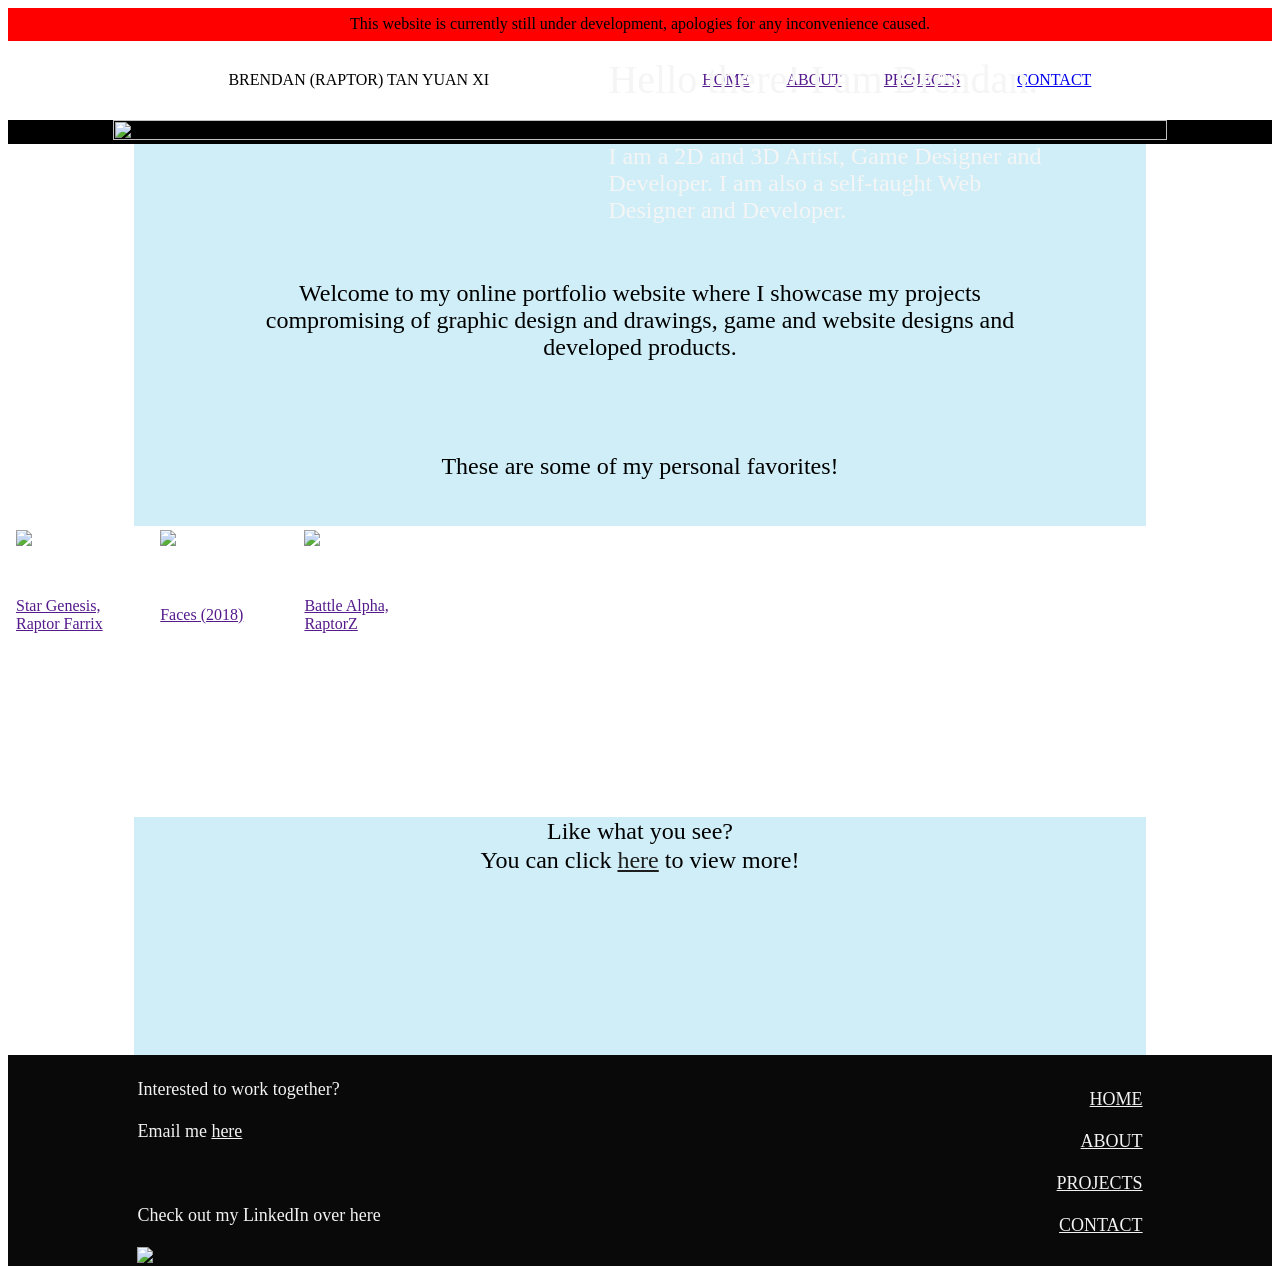
==== HTML/index.html @ 17792183 "140526" ====
<!DOCTYPE html>

<html>

<head >

    <meta name="viewport" content="width = device-width, initial-scale = 1">
    </meta>

    <!--Proper way of importing stylesheet/css from another css file-->
    <link rel="stylesheet" type="text/css" href="/css/index.css">
    <link rel="stylesheet" type="text/css" href="/css/index-platform.css">

    <title>Brendan (Raptor) Tan Yuan Xi</title>

</head>


<body id="Home">

    <!--Alert Block-->
    <div id="alertBody" class="displayBlock" style="padding: 0.5% 10% 0.5% 10%; margin: 0%; background-color: red;">

        <table class="alert" style="width: 100%; margin: 0%; padding-left: 10%; padding-right: 10%; border-collapse: collapse; ">
    
            <tr>
                
                <!--Alert Body Text-->
                <td style="text-align: center; padding-left: 0.5%; padding-right: 0.5%;">
                    
                    This website is currently still under development, apologies for any inconvenience caused.
                
                </td>

                <!--Close Button for Alert-->
                <!--<td style="margin-left: auto; margin-right: auto;"> <span class="closeBtn" onclick="alertPop()">&times;</span> </td>-->
            
            </tr>
    
        </table>
    
    </div>


    <!--Navigation Bar Block-->
    <div id="navigationBarBlk" class="navBarBlk">

        <table class="tableNav">

            <tr class="tableNav">

                <!--Logo Image in the Navigation Block-->
                <td id="navLogoImg" class="navLogoImg" style="width: 60px; height: px; padding-left: 0%; padding-right: 0%; background-color: #000000;">
                    
                    <img src="/Images/rEXiV-2.png" style="padding: 5px;">
                
                </td>

                <td id="navName" style="padding-left: 5%; padding-right: 5%;">BRENDAN (RAPTOR) TAN YUAN XI</td>

                <td id="navHomeBtn" class="tableBtn"><a href="">HOME</a></td>

                <td id="navAboutBtn #about" class="tableBtn"><a href="">ABOUT</a></td>

                <td id="navProjectsBtn #prtojects" class="tableBtn"><a href="">PROJECTS</a></td>

                <td id="navContactBtn #contact" class="tableBtn"><a href="contact-platform.html">CONTACT</a></td>

            </tr>

        </table>
    </div>

    <!--Button-->
    <!--<div>
        <div class="button">
            <button type="button" onclick="switchFormat()">Click</button>
        </div>
    </div>-->

    <!--Image Block-->
    <div style="padding: 0%; margin: 0%; background-color: black;">

        <div style="position: relative;">

            <table style="width: 100%; height: auto; padding: 0%; margin: 0%; border-collapse: collapse;">

                <tr style="padding: 0%; margin: 0%; width: 100%;">
    
                    <!--Empty Block-->
                    <td style="width: 10%; display: block;"></td>
    
                    <td style="padding: 0%; margin: 0%;"><img src="/Images/battleCore.png" alt="" style="width: 100%; height: fit-content; display: block; object-fit: cover;"></td>
    
                    <!--Empty Block-->
                    <td style="width: 10%; display: block;"></td>
    
                </tr>

            </table>

            <div class="hidden" style="position: absolute; top: 50%; left: 65%; transform: translate(-50%, -50%);">

                <p style="font-size: 40px; color: whitesmoke;">Hello there! I am Brendan.</p>
    
                <p style="font-size: 24px; color: whitesmoke;">I am a 2D and 3D Artist, Game Designer and Developer. I am also a self-taught Web Designer and Developer.</p>
    
            </div>

        </div>

    </div>

    <!--Text block 01-->
    <div class="displayBlock" style="padding: 0% 10% 0% 10%; margin: 0%;">

        <table class="" style="width: 100%; margin: 0%; padding-left: 10%; padding-right: 10%; background-color: #CFEEF7; border-collapse: collapse; ">

            <tr style="height: 15VH;"></tr>

            <tr>
                <td style="text-align: center; font-size: 24px; padding-left: 10%; padding-right: 10%;"> Welcome to my online portfolio website where I showcase my projects compromising of graphic design and drawings, game and website designs and developed products. </td>
            </tr>

            <tr style="height: 10VH;"></tr>

        </table>

    </div>

    <!--Text block 02-->
    <div class="displayBlock" style="padding: 0% 10% 0% 10%; margin: 0%;">

        <table class="" style="width: 100%; margin: 0%; padding-left: 10%; padding-right: 10%; background-color: #CFEEF7; border-collapse: collapse; ">
    
            <tr>
                <td style="text-align: center; font-size: 24px; padding-left: 10%; padding-right: 10%;"> These are some of my personal favorites!</td>
                </tr>
                
            <tr style="height: 5VH;"></tr>
    
        </table>
    
    </div>

    <!--Showcase Display Block-->
    <div class="displayBlock ">
        
        <table class="displayTable">

            <tr>

                <td class="displayBlank"></td>

                <!--Display Block Group-->
                <td>

                    <table style="border-collapse: collapse; border: 0cm;">

                        <tr>

                            <td style="width: 26.66%; height: 26.66%;">

                                <a href=""><img src="/Images/rXz-1.jpg"></a>

                            </td>

                            <td style=" width: 5%;"></td>

                            <td style="width: 26.66%; height: 26.66%;">

                                <a href=""><img src="/Images/2018 Faces - 4.jpg"></a>

                            </td>

                            <td style="width: 5%;"></td>

                            <td style="width: 26.66%; height: 26.66%;">

                                <a href=""><img src="/Images/rXz-3.png"></a>

                            </td>

                        </tr>

                        <!--Empty Block-->
                        <tr style="height: 5vh;">

                            <td></td>
                            <td></td>
                            <td></td>
                            <td></td>
                            <td></td>

                        </tr> 

                        <!--Display Text Block-->
                        <tr>

                            <td>

                                <a href="">Star Genesis, Raptor Farrix</a>

                            </td>

                            <td></td>

                            <td>

                                <a href="">Faces (2018)</a>

                            </td>

                            <td></td>

                            <td>

                                <a href="">Battle Alpha, RaptorZ</a>

                            </td>

                        </tr>

                        <!--Empty Block-->
                        <tr style="height: 20vh;">

                            <td></td>
                            <td></td>
                            <td></td>
                            <td></td>
                            <td></td>

                        </tr> 

                    </table>

                </td>

                <td class="displayBlank"></td>

            </tr>

        </table>

    </div>

    <!--Text block 03-->
    <div class="displayBlock" style="padding: 0% 10% 0% 10%; margin: 0%;">

        <table class="" style="width: 100%; margin: 0%; padding-left: 10%; padding-right: 10%; background-color: #CFEEF7; border-collapse: collapse; ">
    
            <tr>
                <td style="text-align: center; font-size: 24px; padding-left: 10%; padding-right: 10%;"> Like what you see?</td>
            </tr>

            <tr>
                <td style="text-align: center; font-size: 24px; padding-left: 10%; padding-right: 10%;">You can click <a href="" style="text-decoration: underline; color: #1e1e1e;">here</a> to view more!</td>
            </tr>

            <tr style="height: 20vh;"></tr>

        </table>
    
    </div>

    <!--Footer Block-->
    <div class="footerBlock">

        <table style="width: 100%; height: 100%; margin: 0%; padding-left: 10%; padding-right: 10%; background-color: #090909;">
        
            <tr>
                <td>

                    <div style="color: #f2f2f2; font-size: 18px;">

                        <br>

                        Interested to work together?<br><br>
                        Email me <a href="mailto: raptorstrike04@gmail.com" style="text-decoration: underline; color:#f2f2f2 ;">here</a>

                        <br><br>
                        <br><br>

                        Check out my LinkedIn over here

                        <br><br>

                        <a href="https://www.linkedin.com/in/brendan-raptor-tan-yuan-xi/">
                            <img style="max-height: 60px; max-width: 60px;" src="/Images/LinkedIn Logo.jpg">
                        </a>
                    </div>

                </td>

                <td>
                    <div style="color: #f2f2f2; font-size: 18px; text-align: right;">
                    
                        <a href="" style="text-decoration: underline; color: #f2f2f2;">HOME</a>

                        <br><br>

                        <a href="" style="text-decoration: underline; color: #f2f2f2;">ABOUT</a>

                        <br><br>

                        <a href="" style="text-decoration: underline; color: #f2f2f2;">PROJECTS</a>
                        
                        <br><br>
                        
                        <a href="" style="text-decoration: underline; color: #f2f2f2;">CONTACT</a>

                    </div>
                </td>
            </tr>

            <tr><td style="height: 20px;"></td></tr>

        </table>
    </div>

</body>

<head>

    <script src="/JavaScript/index.js">

    </script>

    <script>

        const observer = new IntersectionObserver((enteries) => {
            enteries.forEach((entry) => {
        
                if (entry.isIntersecting){
                    entry.target.classList.add('show');
                } else {
                    entry.target.classList.remove('show');
                }
            });

        });

        const hiddenElements = document.querySelectorAll(".hidden");
        hiddenElements.forEach((el) => observer.observe(el));

    </script>

</head>

<!--<div class="footer">
    &copy Copyright 2023 Designed by Brendan Raptor Tan Yuan Xi
</div>-->

</html>
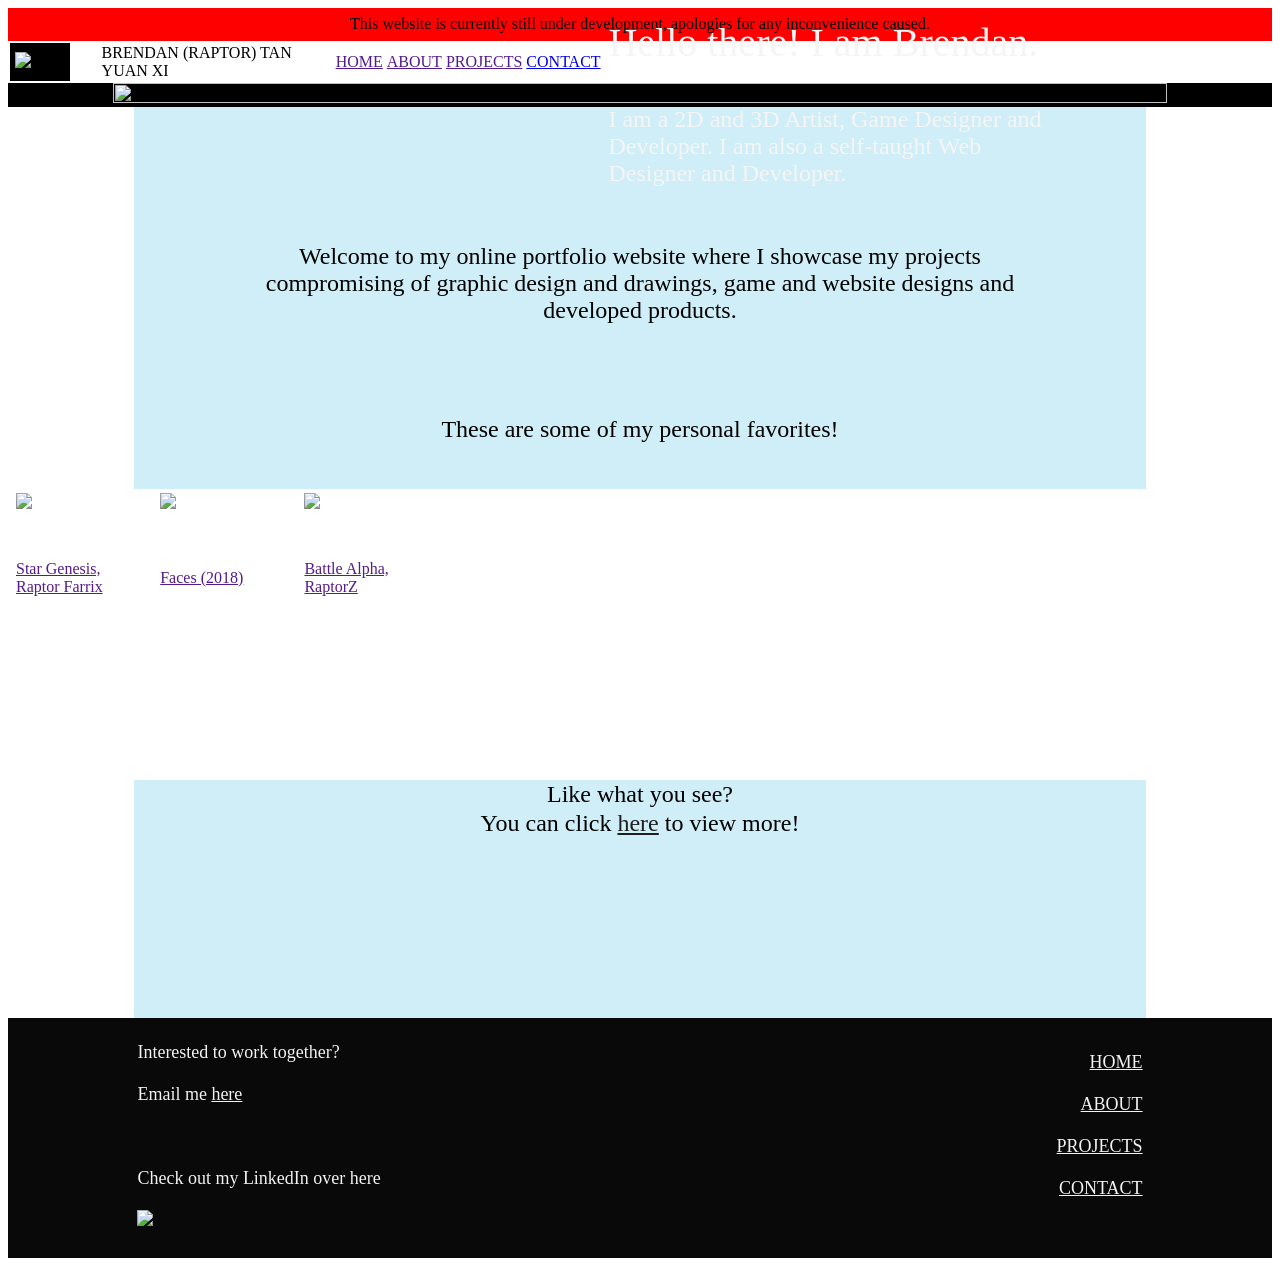
==== commit 1bc60efa: "210526" ====
--- a/HTML/index.html
+++ b/HTML/index.html
@@ -8,8 +8,8 @@
     </meta>
 
     <!--Proper way of importing stylesheet/css from another css file-->
-    <link rel="stylesheet" type="text/css" href="/css/index.css">
-    <link rel="stylesheet" type="text/css" href="/css/index-platform.css">
+    <link rel="stylesheet" type="text/css" href=".../CSS/index.css">
+    <link rel="stylesheet" type="text/css" href=".../CSS/index-platform.css">
 
     <title>Brendan (Raptor) Tan Yuan Xi</title>
 
@@ -52,7 +52,7 @@
                 <!--Logo Image in the Navigation Block-->
                 <td id="navLogoImg" class="navLogoImg" style="width: 60px; height: px; padding-left: 0%; padding-right: 0%; background-color: #000000;">
                     
-                    <img src="/Images/rEXiV-2.png" style="padding: 5px;">
+                    <img src=".../Images/rEXiV-2.png" style="padding: 5px;">
                 
                 </td>
 
@@ -64,7 +64,7 @@
 
                 <td id="navProjectsBtn #prtojects" class="tableBtn"><a href="">PROJECTS</a></td>
 
-                <td id="navContactBtn #contact" class="tableBtn"><a href="contact-platform.html">CONTACT</a></td>
+                <td id="navContactBtn #contact" class="tableBtn"><a href=".../HTML/contact-platform.html">CONTACT</a></td>
 
             </tr>
 
@@ -90,7 +90,7 @@
                     <!--Empty Block-->
                     <td style="width: 10%; display: block;"></td>
     
-                    <td style="padding: 0%; margin: 0%;"><img src="/Images/battleCore.png" alt="" style="width: 100%; height: fit-content; display: block; object-fit: cover;"></td>
+                    <td style="padding: 0%; margin: 0%;"><img src=".../Images/battleCore.png" alt="" style="width: 100%; height: fit-content; display: block; object-fit: cover;"></td>
     
                     <!--Empty Block-->
                     <td style="width: 10%; display: block;"></td>
@@ -161,7 +161,7 @@
 
                             <td style="width: 26.66%; height: 26.66%;">
 
-                                <a href=""><img src="/Images/rXz-1.jpg"></a>
+                                <a href=""><img src=".../Images/rXz-1.jpg"></a>
 
                             </td>
 
@@ -169,7 +169,7 @@
 
                             <td style="width: 26.66%; height: 26.66%;">
 
-                                <a href=""><img src="/Images/2018 Faces - 4.jpg"></a>
+                                <a href=""><img src=".../Images/2018 Faces - 4.jpg"></a>
 
                             </td>
 
@@ -177,7 +177,7 @@
 
                             <td style="width: 26.66%; height: 26.66%;">
 
-                                <a href=""><img src="/Images/rXz-3.png"></a>
+                                <a href=""><img src=".../Images/rXz-3.png"></a>
 
                             </td>
 
@@ -286,7 +286,7 @@
                         <br><br>
 
                         <a href="https://www.linkedin.com/in/brendan-raptor-tan-yuan-xi/">
-                            <img style="max-height: 60px; max-width: 60px;" src="/Images/LinkedIn Logo.jpg">
+                            <img style="max-height: 60px; max-width: 60px;" src=".../Images/LinkedIn Logo.jpg">
                         </a>
                     </div>
 
@@ -322,7 +322,7 @@
 
 <head>
 
-    <script src="/JavaScript/index.js">
+    <script src=".../JavaScript/index.js">
 
     </script>
 
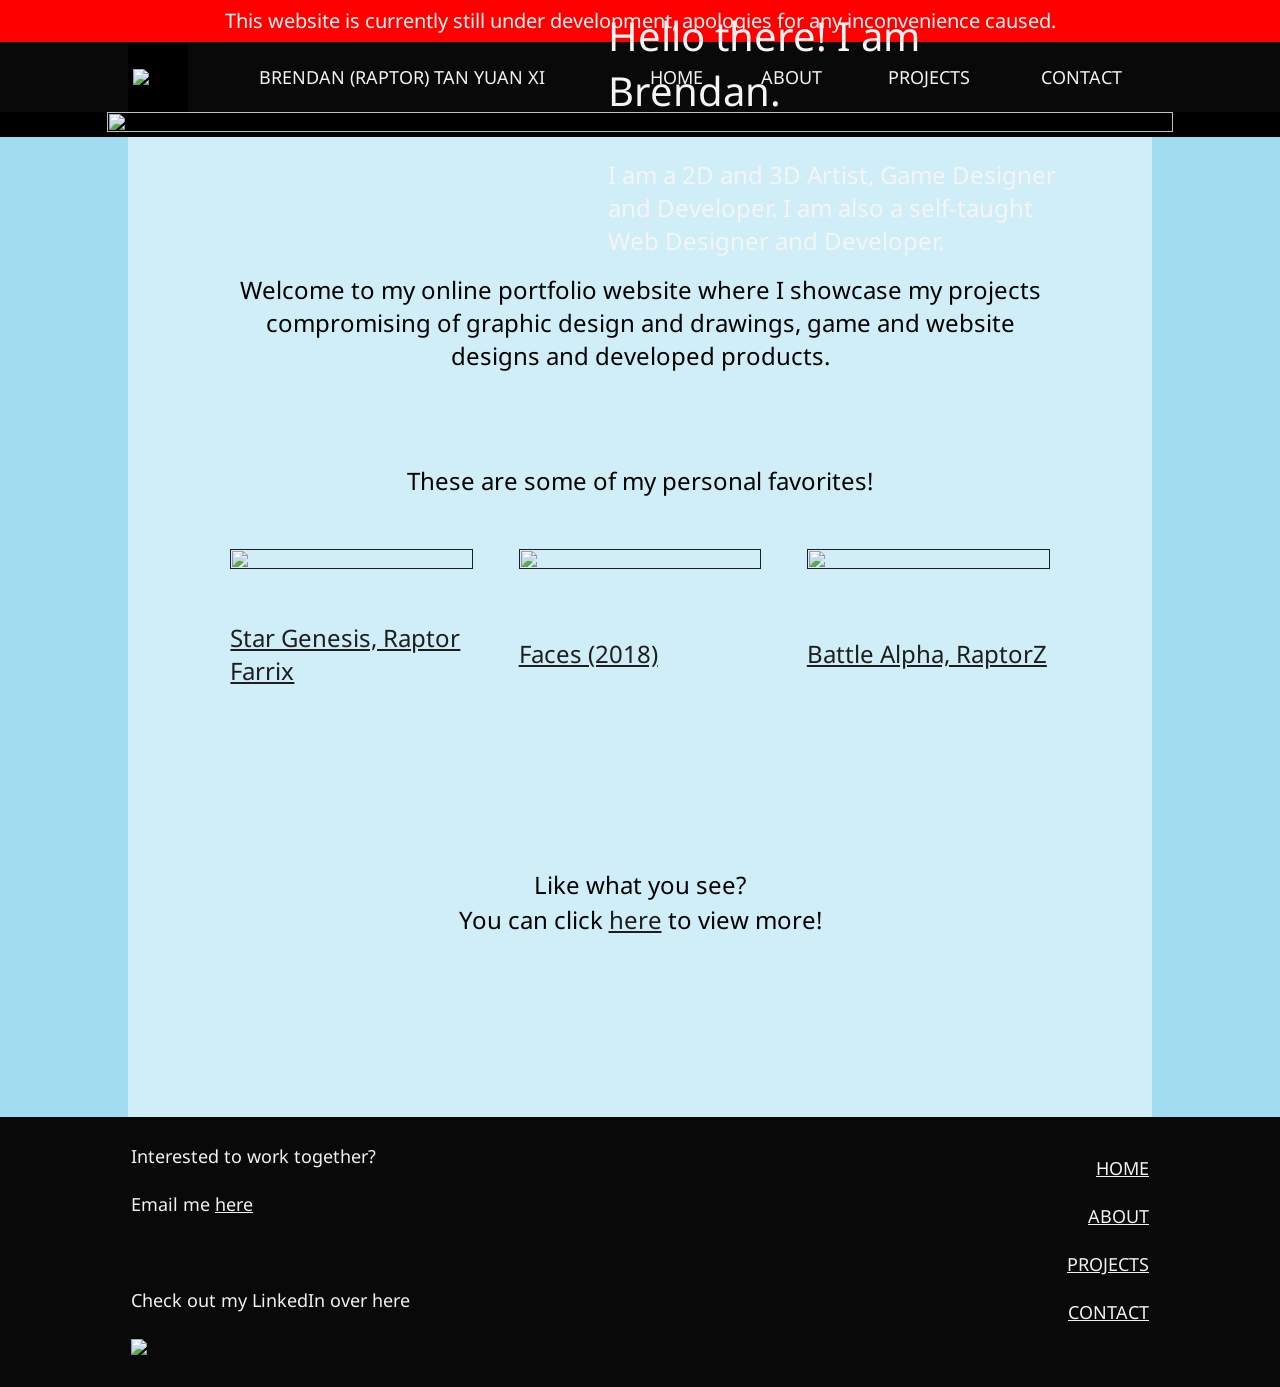
==== commit 34b52f48: "210526" ====
--- a/HTML/index.html
+++ b/HTML/index.html
@@ -8,8 +8,8 @@
     </meta>
 
     <!--Proper way of importing stylesheet/css from another css file-->
-    <link rel="stylesheet" type="text/css" href=".../CSS/index.css">
-    <link rel="stylesheet" type="text/css" href=".../CSS/index-platform.css">
+    <link rel="stylesheet" type="text/css" href="/CSS/index.css">
+    <link rel="stylesheet" type="text/css" href="/CSS/index-platform.css">
 
     <title>Brendan (Raptor) Tan Yuan Xi</title>
 
--- a/CSS/index.css
+++ b/CSS/index.css
@@ -0,0 +1,293 @@
+/*Main Body CSS*/
+
+@import url('https://fonts.googleapis.com/css2?family=Noto+Sans:ital,wght@0,100..900;1,100..900&display=swap');
+
+
+body {
+
+    margin: 0;
+    font-family: 'Noto Sans';
+    font-size: 1rem;
+    background-color: #A1DDF0;
+    /*background-color: red;*/
+
+
+}
+
+a:link,
+a:visited {
+    color: #1e1e1e;
+}
+
+.navBarBlk {
+
+    background-color: #090909;
+
+    padding-left: 10%;
+    padding-right: 10%;
+
+    margin-left: auto;
+    margin-right: auto;
+
+}
+
+.navLogoImg {
+    padding-left: 0%;
+    padding-right: 0%;
+}
+
+.tableNav {
+
+    width: 100%;
+    max-height: 70px;
+
+    display: table;
+    color: #f2f2f2;
+    background-color: #090909;
+
+    border-collapse: collapse;
+    border-spacing: 0px;
+
+}
+
+.tableNav td {
+
+    background-color: #090909;
+
+    padding-top: 0px;
+    padding-bottom: 0px;
+    padding-left: 5px;
+    padding-right: 5px;
+
+    border-spacing: 0px;
+
+    height: 70px;
+
+    text-align: center;
+    align-content: center;
+
+}
+
+.tableNav a {
+
+    float: left;
+    color: #f2f2f2;
+    text-align: center;
+    padding: 5px 5px;
+    text-decoration: none;
+
+    width: 100%;
+
+
+}
+
+.tableNav tr {
+
+    height: 70px;
+}
+
+.tableNav td.active a {
+
+    color: #F5E25D;
+
+}
+
+.tableNav a:hover {
+
+    text-decoration: underline;
+
+}
+
+.tableNav img {
+
+    max-width: 60px;
+    max-height: 60px;
+
+    padding: 0%;
+
+    display: block;
+
+}
+
+.genericTable {
+
+    margin: 0%;
+
+    padding: 0%;
+
+    border: 0px;
+
+    border-collapse: collapse;
+}
+
+.aniHover {
+
+    animation-name: navAnimation;
+
+    animation-duration: 0.85s;
+
+}
+
+@keyframes navAnimation {
+
+    from {
+        transform: translateY(-100%);
+    }
+
+    to {
+        transform: translateY(0%);
+    }
+
+}
+
+.aniHoverExit {
+
+    animation-name: navExit;
+
+    animation-duration: 0.85s;
+}
+
+@keyframes navExit {
+
+    from {
+        transform: translateY(0%);
+    }
+
+    to {
+        transform: translateY(-100%);
+    }
+
+}
+
+.alert {
+
+    background-color: red;
+    color: #f2f2f2;
+
+    padding-left: 0.5%;
+    padding-right: 0.5%;
+
+    padding-top: 2%;
+    padding-bottom: 2%;
+
+    margin-left: auto;
+    margin-right: auto;
+
+    align-content: center;
+
+    font-size: 20px;
+}
+
+.closeBtn {
+
+    margin-left: 15px;
+    color: #f2f2f2;
+    float: right;
+    font-size: 24px;
+    line-height: 20px;
+    cursor: pointer;
+    transition: 0.3s;
+}
+
+.closeBtn:hover {
+
+    color: #1e1e1e;
+}
+
+.tableBlank {
+
+    width: 40%;
+}
+
+.pagebody {
+
+    background-color: #CFEEF7;
+
+}
+
+.displayBlock {
+
+    padding-left: 10%;
+    padding-right: 10%;
+
+}
+
+.displayTable {
+
+    background-color: #CFEEF7;
+
+    border-collapse: collapse;
+    border: 0px;
+
+    padding: 0%;
+
+    margin: 0%;
+
+    width: 100%;
+    height: 100%;
+}
+
+.displayTable tr {
+
+
+    height: 100%;
+    width: 100%;
+
+    padding: 0%;
+
+
+}
+
+.displayTable td {
+
+    height: 100%;
+    width: 80;
+
+    padding: 0%;
+    margin-left: auto;
+    margin-right: auto;
+
+    align-content: center;
+
+}
+
+.displayTable td.displayBlank {
+
+    width: 10%;
+}
+
+.displayTable img {
+
+    display: block;
+
+    height: 100%;
+    width: 100%;
+
+}
+
+.displayTable a {
+
+    font-size: 24px;
+    color: #1e1e1e;
+    text-decoration: underline;
+    text-decoration-line: 2px;
+}
+
+.bodytesting {
+
+    display: grid;
+
+    place-items: center;
+
+    align-content: center;
+}
+
+.hidden {
+    opacity: 0;
+    /*transition: all 1.5s;*/
+
+}
+
+.show {
+    opacity: 1;
+}
--- a/CSS/index-platform.css
+++ b/CSS/index-platform.css
@@ -0,0 +1,55 @@
+
+
+/*Mobile Screen Size*/
+@media only screen and (max-width: 671px) {
+    
+    .navBarBlk{
+
+        padding-left: 0%;
+        padding-right: 0%;
+
+    }
+    .tableNav {
+
+        font-size: 15px;
+
+        padding-left: 0%;
+        padding-right: 0%;
+
+    }
+}
+
+/*Mobile Screen Size*/
+@media only screen and (min-width: 671px) and (max-width: 1020px) {
+    
+    .tableNav {
+
+        font-size: 15px;
+
+        padding-left: 0%;
+        padding-right: 0%;
+
+    }
+}
+
+/*Medium Desktop Screen Size*/
+@media only screen and (min-width: 1021px) and (max-width: 2140px) {
+
+    .tableNav {
+    
+        font-size: 18px;
+    
+    }
+    
+}
+
+/*Large Desktop Screen Size*/
+@media only screen and (min-width: 2141px) {
+
+    .tableNav {
+    
+        font-size: 21px;
+    
+    }
+    
+}
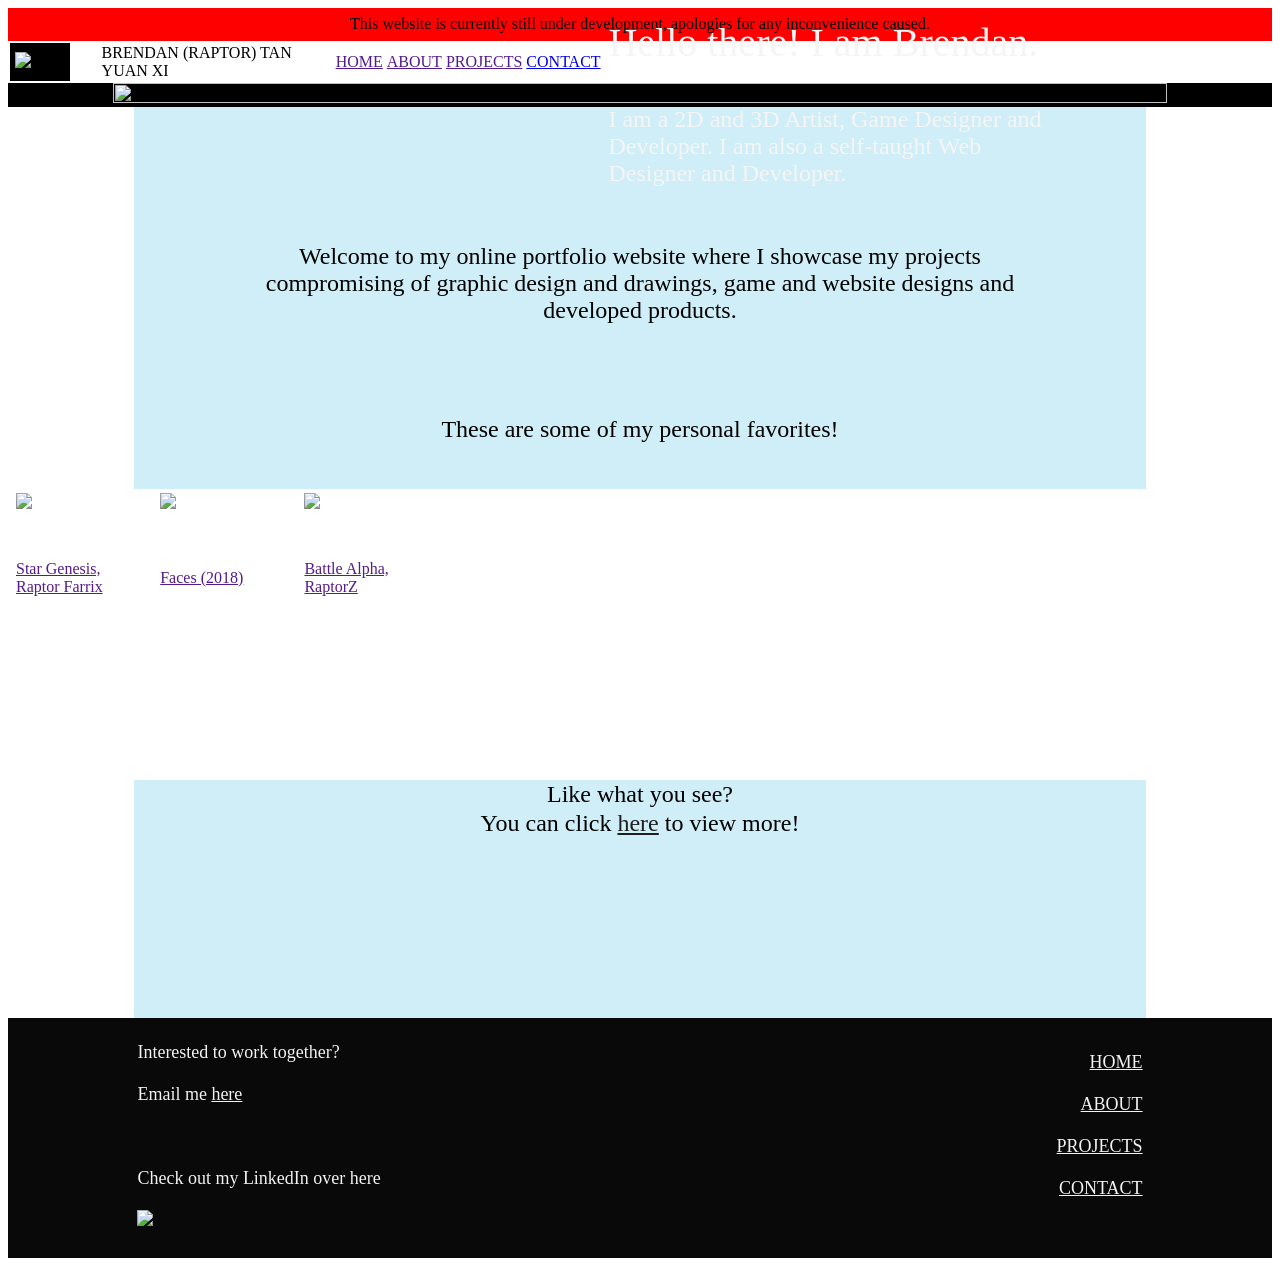
==== commit 904cebf1: "210526" ====
--- a/HTML/index.html
+++ b/HTML/index.html
@@ -8,8 +8,8 @@
     </meta>
 
     <!--Proper way of importing stylesheet/css from another css file-->
-    <link rel="stylesheet" type="text/css" href="/CSS/index.css">
-    <link rel="stylesheet" type="text/css" href="/CSS/index-platform.css">
+    <link rel="stylesheet" type="text/css" href="CSS/index.css">
+    <link rel="stylesheet" type="text/css" href="CSS/index-platform.css">
 
     <title>Brendan (Raptor) Tan Yuan Xi</title>
 
@@ -52,7 +52,7 @@
                 <!--Logo Image in the Navigation Block-->
                 <td id="navLogoImg" class="navLogoImg" style="width: 60px; height: px; padding-left: 0%; padding-right: 0%; background-color: #000000;">
                     
-                    <img src=".../Images/rEXiV-2.png" style="padding: 5px;">
+                    <img src="Images/rEXiV-2.png" style="padding: 5px;">
                 
                 </td>
 
